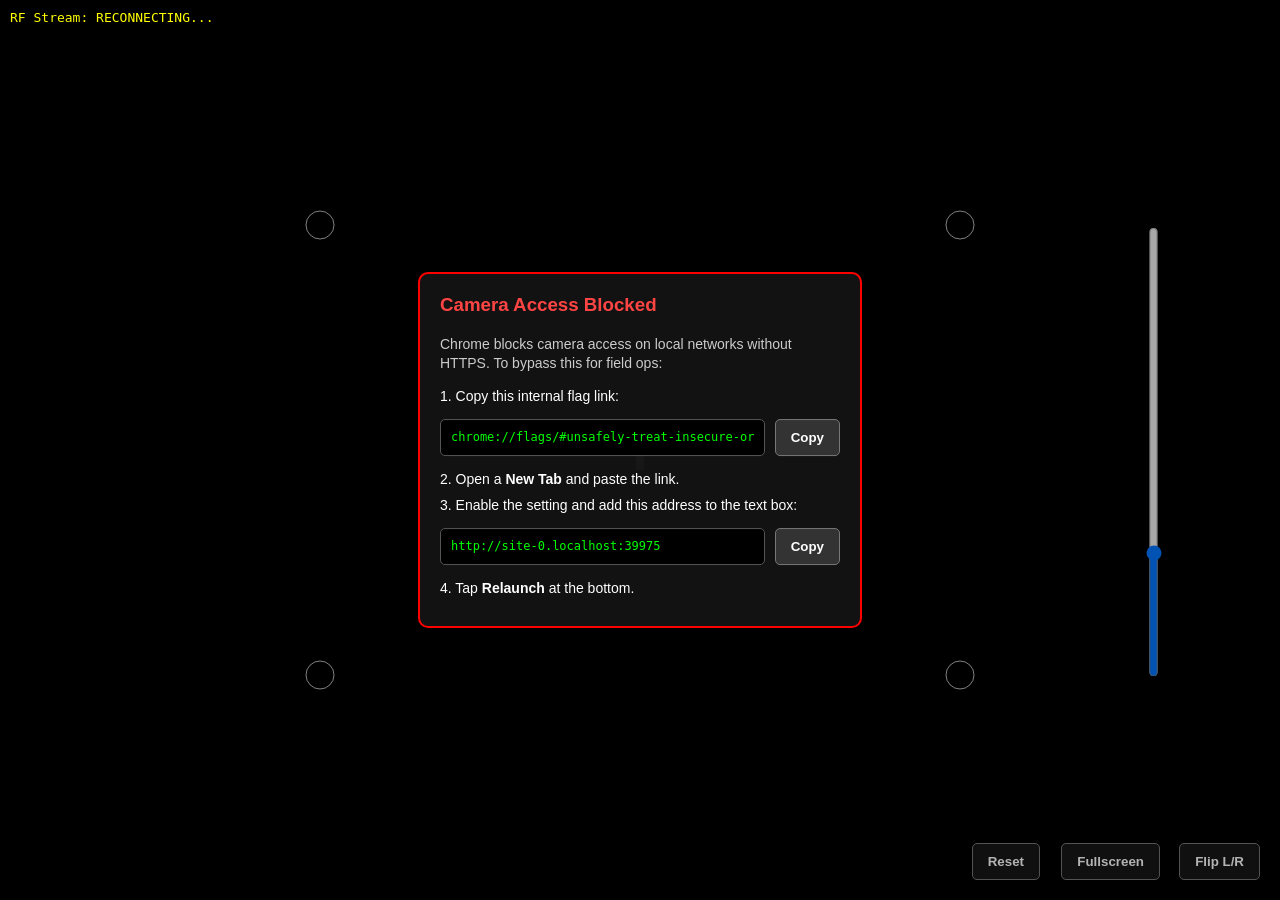
==== sources/demos/index.html @ ac1d63ef "debian: 1.0.3 changelog nginx serves / and KasmVNC at /VNC/; Applications panel starts exclusive app" ====
<!DOCTYPE html>
<html>
<head>
    <meta name="viewport" content="width=device-width, initial-scale=1.0, maximum-scale=1.0, user-scalable=no">
    <title>MoonRF AR Vision</title>

    <link rel="manifest" href="manifest.json">
    
    <meta name="mobile-web-app-capable" content="yes">
    <meta name="apple-mobile-web-app-capable" content="yes">
    <meta name="apple-mobile-web-app-status-bar-style" content="black-translucent">
    <meta name="theme-color" content="#000000">

    <style>
        body, html { margin: 0; padding: 0; background: #000; overflow: hidden; height: 100%; font-family: sans-serif; }
        #cam_feed { position: absolute; top: 0; left: 0; width: 100%; height: 100%; object-fit: cover; z-index: 1; }
        #rf_overlay { position: absolute; top: 0; left: 0; width: 100%; height: 100%; z-index: 2; pointer-events: none; opacity: 0.75; }
        #ui_overlay { position: absolute; top: 0; left: 0; width: 100%; height: 100%; z-index: 3; touch-action: none; }
        #status { position: absolute; top: 10px; left: 10px; color: #0f0; font-family: monospace; z-index: 4; text-shadow: 1px 1px 2px #000; pointer-events: none; }
        
        #intensity_slider { position: absolute; right: 20px; top: 50%; transform: translateY(-50%); height: 50%; z-index: 10; 
            -webkit-appearance: slider-vertical; writing-mode: bt-lr; opacity: 0.7; }
        #hw_gain_slider { position: absolute; right: 60px; top: 50%; transform: translateY(-50%); height: 50%; z-index: 10; 
            -webkit-appearance: slider-vertical; writing-mode: bt-lr; opacity: 0.7; }
        #mirror_btn, #fullscreen_btn, #reset_btn {
            position: absolute; bottom: 20px; z-index: 10;
            padding: 10px 15px; background: rgba(30, 30, 30, 0.8); color: white;
            border: 1px solid #777; border-radius: 5px; cursor: pointer; opacity: 0.7; font-weight: bold;
        }
        #mirror_btn { right: 20px; }
        #fullscreen_btn { right: 120px; }
        #reset_btn { right: 240px; }
        #mirror_btn:active, #fullscreen_btn:active, #reset_btn:active { background: rgba(70, 70, 70, 0.8); }
        
        /* Camera Error Modal Styles */
        #cam_error {
            display: none; position: absolute; top: 50%; left: 50%; transform: translate(-50%, -50%);
            background: rgba(20, 20, 20, 0.95); border: 2px solid #f00; border-radius: 10px;
            padding: 20px; width: 85%; max-width: 400px; z-index: 10; color: #fff; box-shadow: 0px 10px 30px rgba(0,0,0,0.8);
        }
        #cam_error h3 { margin-top: 0; color: #ff4444; }
        #cam_error p { font-size: 14px; line-height: 1.4; color: #ccc; }
        .copy-row { display: flex; gap: 10px; margin: 15px 0; }
        .copy-row input { flex-grow: 1; padding: 10px; background: #000; color: #0f0; border: 1px solid #555; border-radius: 5px; font-family: monospace; font-size: 12px; }
        .copy-row button { padding: 10px 15px; background: #333; color: #fff; border: 1px solid #777; border-radius: 5px; cursor: pointer; font-weight: bold; }
        .copy-row button:active { background: #555; }
        .instruction-step { margin-bottom: 10px; font-size: 14px; }
        .highlight { color: #fff; font-weight: bold; }
    </style>
</head>
<body>

<div id="status">Connecting...</div>
<video id="cam_feed" autoplay playsinline></video>
<canvas id="rf_overlay"></canvas>
<canvas id="ui_overlay"></canvas>

<input type="range" id="intensity_slider" min="0.0" max="1.0" step="0.01" value="0.5" style="display: none;">
<input type="range" id="hw_gain_slider" min="0" max="127" step="1" value="34">
<button id="reset_btn">Reset</button>
<button id="fullscreen_btn">Fullscreen</button>
<button id="mirror_btn">Flip L/R</button>

<div id="cam_error">
    <h3>Camera Access Blocked</h3>
    <p>Chrome blocks camera access on local networks without HTTPS. To bypass this for field ops:</p>
    
    <div class="instruction-step">1. Copy this internal flag link:</div>
    <div class="copy-row">
        <input type="text" id="flag_url" value="chrome://flags/#unsafely-treat-insecure-origin-as-secure" readonly>
        <button onclick="copyFlag()">Copy</button>
    </div>
    
    <div class="instruction-step">2. Open a <b>New Tab</b> and paste the link.</div>
    <div class="instruction-step">3. Enable the setting and add this address to the text box:</div>
    <div class="copy-row">
        <input type="text" id="flag_origin" readonly>
        <button onclick="copyOrigin()">Copy</button>
    </div>
    <div class="instruction-step">4. Tap <b>Relaunch</b> at the bottom.</div>
</div>

<script>
    const video = document.getElementById('cam_feed');
    const canvas = document.getElementById('rf_overlay');
    const uiCanvas = document.getElementById('ui_overlay');
    const statusDiv = document.getElementById('status');
    
    const ctx = canvas.getContext('2d', { alpha: true });
    const uiCtx = uiCanvas.getContext('2d', { alpha: true });

    const EXTRAPOLATION_SCALE = 4.0;
    const SETTINGS_KEY = 'quadrf_AR_settings';

    const DEFAULT_CORNERS = [
        { u: 0.25, v: 0.25 },
        { u: 0.75, v: 0.25 },
        { u: 0.75, v: 0.75 },
        { u: 0.25, v: 0.75 }
    ];
    let corners = DEFAULT_CORNERS.map(c => ({ u: c.u, v: c.v }));
    let flipLR = true;
    let hwGain = 34;
    let hadLocalSettings = false;
    let saveTimer = null;

    function settingsPayload() {
        return {
            flip: flipLR,
            gain: hwGain,
            corners: corners.map(c => ({ u: c.u, v: c.v }))
        };
    }

    function applySettings(s) {
        if (!s || typeof s !== 'object') return;
        if (typeof s.flip === 'boolean') flipLR = s.flip;
        if (typeof s.gain === 'number') hwGain = Math.max(0, Math.min(127, s.gain | 0));
        if (Array.isArray(s.corners) && s.corners.length === 4) {
            const next = s.corners.map(c => ({ u: +c.u, v: +c.v }));
            if (next.every(c => Number.isFinite(c.u) && Number.isFinite(c.v)))
                corners = next;
        }
        const hw = document.getElementById('hw_gain_slider');
        if (hw) hw.value = String(hwGain);
        drawUI();
    }

    function saveSettings(immediate) {
        const payload = settingsPayload();
        try {
            localStorage.setItem(SETTINGS_KEY, JSON.stringify(payload));
            hadLocalSettings = true;
        } catch (e) {}
        if (!(ws && ws.readyState === WebSocket.OPEN)) return;
        if (immediate) {
            if (saveTimer) { clearTimeout(saveTimer); saveTimer = null; }
            ws.send("settings:" + JSON.stringify(payload));
            return;
        }
        if (saveTimer) clearTimeout(saveTimer);
        saveTimer = setTimeout(() => {
            saveTimer = null;
            if (ws && ws.readyState === WebSocket.OPEN)
                ws.send("settings:" + JSON.stringify(payload));
        }, 100);
    }
    
    let draggedCorner = null;
    let isDraggingAll = false;
    let lastDragPos = null;

    let hideTimeout = null;
    let fadeReq = null;
    let controlAlpha = 1.0;
    let controlsArmed = true; // false while reveal gesture / arm grace is active
    let wasHiddenOnDown = false;
    let armTimer = null;
    const ARM_DELAY_MS = 280; // grace after reveal before controls accept input
    let ws = null;

    function loadSettings() {
        try {
            const raw = localStorage.getItem(SETTINGS_KEY);
            if (!raw) return;
            applySettings(JSON.parse(raw));
            hadLocalSettings = true;
        } catch (e) {}
    } 

    // --- Legacy Clipboard Helper ---
    function copyFlag() {
        let copyText = document.getElementById("flag_url");
        copyText.select();
        copyText.setSelectionRange(0, 99999); 
        document.execCommand("copy"); 
        alert("Copied! Paste this URL in a new Chrome tab.");
    }

    function copyOrigin() {
        let copyText = document.getElementById("flag_origin");
        copyText.select();
        copyText.setSelectionRange(0, 99999);
        document.execCommand("copy");
        alert("Copied! Paste this into the Chrome flag text box.");
    }

    document.getElementById("flag_origin").value = window.location.origin;

    function resize() {
        canvas.width = window.innerWidth;
        canvas.height = window.innerHeight;
        uiCanvas.width = window.innerWidth;
        uiCanvas.height = window.innerHeight;
        drawUI();
    }
    window.addEventListener('resize', resize);
    loadSettings();
    window.addEventListener('pagehide', () => saveSettings(true));
    document.addEventListener('visibilitychange', () => {
        if (document.visibilityState === 'hidden') saveSettings(true);
    });
    resize();

    // ---------------------------------------------------------
    // Auto-Hide Logic
    // ---------------------------------------------------------

    function animateFadeOut() {
        controlAlpha -= 0.05; 
        if (controlAlpha <= 0) {
            controlAlpha = 0;
        } else {
            fadeReq = requestAnimationFrame(animateFadeOut);
        }
        drawUI();
    }
    
    function resetHideTimer() {
        if (fadeReq) cancelAnimationFrame(fadeReq);
        controlAlpha = 1.0;
        drawUI();
        
        if (hideTimeout) clearTimeout(hideTimeout);
        
        hideTimeout = setTimeout(() => {
            if (!draggedCorner && !isDraggingAll) {
                fadeReq = requestAnimationFrame(animateFadeOut);
            } else {
                resetHideTimer();
            }
        }, 2000);
    }

    // ---------------------------------------------------------
    // Draggable UI & Single/Double Tap Detection
    // ---------------------------------------------------------

    let startPos = {x: 0, y: 0};
    let isPointerDown = false;
    let isDrag = false;
    let clickTimer = null;
    let lastTapTime = 0;
    let isTouchDevice = false;

    function getPointerPos(e) {
        if (!e) return {x: 0, y: 0};
        if (e.touches && e.touches.length > 0) return { x: e.touches[0].clientX, y: e.touches[0].clientY };
        if (e.changedTouches && e.changedTouches.length > 0) return { x: e.changedTouches[0].clientX, y: e.changedTouches[0].clientY };
        return { x: e.clientX, y: e.clientY };
    }

    function disarmControls() {
        controlsArmed = false;
        if (armTimer) { clearTimeout(armTimer); armTimer = null; }
        drawUI();
    }

    function scheduleArmControls() {
        if (armTimer) clearTimeout(armTimer);
        armTimer = setTimeout(() => {
            armTimer = null;
            controlsArmed = true;
            drawUI();
        }, ARM_DELAY_MS);
        drawUI();
    }

    function onDown(e) {
        if (e.type && e.type.startsWith('touch')) isTouchDevice = true;
        if (e.type && e.type.startsWith('mouse') && isTouchDevice) return;

        // Reveal tap, or tap during arm grace: show UI only
        wasHiddenOnDown = (controlAlpha === 0);
        if (wasHiddenOnDown || !controlsArmed) {
            if (wasHiddenOnDown) disarmControls();
            resetHideTimer();
            startPos = getPointerPos(e);
            isPointerDown = true;
            isDrag = false;
            draggedCorner = null;
            isDraggingAll = false;
            return;
        }

        resetHideTimer();
        let pos = getPointerPos(e);        startPos = pos;
        isPointerDown = true;
        isDrag = false;
        
        let minDist = 60; 
        draggedCorner = null;
        isDraggingAll = false;
        
        for (let i = 0; i < corners.length; i++) {
            let cx = corners[i].u * uiCanvas.width;
            let cy = corners[i].v * uiCanvas.height;
            let dist = Math.hypot(pos.x - cx, pos.y - cy);
            if (dist < minDist) {
                minDist = dist;
                draggedCorner = corners[i];
            }
        }

        if (!draggedCorner && isPointInQuad(pos.x, pos.y)) {
            isDraggingAll = true;
            lastDragPos = pos;
        }
    }

    function onMove(e) {
        if (e.type && e.type.startsWith('mouse') && isTouchDevice) return;
        if (wasHiddenOnDown || !controlsArmed) return;

        let pos = getPointerPos(e);        
        // Detect if the user moved enough to count as a drag rather than a tap
        if (Math.hypot(pos.x - startPos.x, pos.y - startPos.y) > 10) {
            isDrag = true;
        }
        
        if (draggedCorner) {
            e.preventDefault(); 
            resetHideTimer();
            draggedCorner.u = pos.x / uiCanvas.width;
            draggedCorner.v = pos.y / uiCanvas.height;
            drawUI();
            saveSettings();
        } else if (isDraggingAll) {
            e.preventDefault();
            resetHideTimer();
            
            let du = (pos.x - lastDragPos.x) / uiCanvas.width;
            let dv = (pos.y - lastDragPos.y) / uiCanvas.height;
            
            for (let c of corners) {
                c.u += du;
                c.v += dv;
            }
            
            lastDragPos = pos;
            drawUI();
            saveSettings();
        }
    }

    function onUp(e) {
        if (e.type && e.type.startsWith('mouse') && isTouchDevice) return;

        if (!isPointerDown) return; // Prevent triggering from slider releases
        isPointerDown = false;

        // Reveal / grace: no corners/buttons/lock; arm after short delay
        if (wasHiddenOnDown || !controlsArmed) {
            wasHiddenOnDown = false;
            draggedCorner = null;
            isDraggingAll = false;
            scheduleArmControls();
            resetHideTimer();
            return;
        }

        if (draggedCorner || isDraggingAll) saveSettings(true);
        
        // As long as the pointer didn't move >10px (isDrag), treat it as a tap/click
        // even if it landed inside the dragging quad.
        if (!isDrag) {
            let now = Date.now();
            // 350ms window for double tap detection
            if (now - lastTapTime < 350) {
                clearTimeout(clickTimer);
                lastTapTime = 0;
                handleDoubleClick(startPos.x, startPos.y);
            } else {
                lastTapTime = now;
                clickTimer = setTimeout(() => {
                    handleSingleClick();
                }, 350);
            }
        }
        
        draggedCorner = null; 
        isDraggingAll = false;
        resetHideTimer(); 
    }

    uiCanvas.addEventListener('mousedown', onDown);
    uiCanvas.addEventListener('mousemove', onMove);
    window.addEventListener('mouseup', onUp);
    uiCanvas.addEventListener('touchstart', onDown, {passive: false});
    uiCanvas.addEventListener('touchmove', onMove, {passive: false});
    window.addEventListener('touchend', onUp);

    // --- Interaction Handlers ---
    
    function handleDoubleClick(px, py) {
        let r = 5; // 11x11 pixel sample area
        let imgData;
        try {
            imgData = ctx.getImageData(px - r, py - r, r*2 + 1, r*2 + 1).data;
        } catch(e) {
            console.error("Canvas read failed", e);
            return;
        }

        let sum_r = 0, sum_g = 0, sum_b = 0, count = 0;
        for (let i = 0; i < imgData.length; i += 4) {
            if (imgData[i+3] > 0) { // Only count drawn pixels (alpha > 0)
                sum_r += imgData[i];
                sum_g += imgData[i+1];
                sum_b += imgData[i+2];
                count++;
            }
        }

        if (count > 0) {
            let avg_r = (sum_r / count) / 255.0;
            let avg_g = (sum_g / count) / 255.0;
            let avg_b = (sum_b / count) / 255.0;

            // Convert RGB to Hue
            let max = Math.max(avg_r, avg_g, avg_b), min = Math.min(avg_r, avg_g, avg_b);
            let h = 0, d = max - min;
            if (d > 0.001) {
                if (max === avg_r) h = (avg_g - avg_b) / d + (avg_g < avg_b ? 6 : 0);
                else if (max === avg_g) h = (avg_b - avg_r) / d + 2;
                else if (max === avg_b) h = (avg_r - avg_g) / d + 4;
                h /= 6;
            }

            // Reverse the color mapping to find visual frequency
            let FREQ_MIN_MHZ = 4900.0;
            let FREQ_MAX_MHZ = 6000.0;
            let LO_STEP_MHZ = 18.0;

            let visual_freq = FREQ_MIN_MHZ + h * (FREQ_MAX_MHZ - FREQ_MIN_MHZ);
            
            // Apply the same 3-block pipeline latency compensation as the SDL interface
            let target_freq = visual_freq - (3.0 * LO_STEP_MHZ);

            if (ws && ws.readyState === WebSocket.OPEN) {
                ws.send("lock:" + target_freq.toFixed(2));
                console.log("Sent target lock freq:", target_freq.toFixed(2));
            }
        }
    }

    function handleSingleClick() {
        if (ws && ws.readyState === WebSocket.OPEN) {
            ws.send("unlock");
            console.log("Sent unlock request");
        }
    }

    function isPointInQuad(px, py) {
        let inside = false;
        let poly = corners.map(c => ({x: c.u * uiCanvas.width, y: c.v * uiCanvas.height}));
        for (let i = 0, j = poly.length - 1; i < poly.length; j = i++) {
            let xi = poly[i].x, yi = poly[i].y;
            let xj = poly[j].x, yj = poly[j].y;
            let intersect = ((yi > py) != (yj > py)) && (px < (xj - xi) * (py - yi) / (yj - yi) + xi);
            if (intersect) inside = !inside;
        }
        return inside;
    }

    function mapPoint(u, v) {
        let u_mapped = (u - 0.5) * EXTRAPOLATION_SCALE + 0.5;
        let v_mapped = (v - 0.5) * EXTRAPOLATION_SCALE + 0.5;

        let topX = corners[0].u + u_mapped * (corners[1].u - corners[0].u);
        let topY = corners[0].v + u_mapped * (corners[1].v - corners[0].v);
        
        let botX = corners[3].u + u_mapped * (corners[2].u - corners[3].u);
        let botY = corners[3].v + u_mapped * (corners[2].v - corners[3].v);

        let x = (topX + v_mapped * (botX - topX)) * uiCanvas.width;
        let y = (topY + v_mapped * (botY - topY)) * uiCanvas.height;
        
        return {x, y};
    }

    function drawUI() {
        uiCtx.clearRect(0, 0, uiCanvas.width, uiCanvas.height);

        const slider = document.getElementById('intensity_slider');
        const hwSlider = document.getElementById('hw_gain_slider');
        const mirrorBtn = document.getElementById('mirror_btn');
        const fsBtn = document.getElementById('fullscreen_btn');
        const resetBtn = document.getElementById('reset_btn');
        const pe = (controlAlpha === 0 || !controlsArmed) ? 'none' : 'auto';

        if (slider) {
            slider.style.opacity = controlAlpha * 0.7; 
            slider.style.pointerEvents = pe;
        }
        if (hwSlider) {
            hwSlider.style.opacity = controlAlpha * 0.7; 
            hwSlider.style.pointerEvents = pe;
        }
        if (mirrorBtn) {
            mirrorBtn.style.opacity = controlAlpha * 0.7; 
            mirrorBtn.style.pointerEvents = pe;
        }
        if (fsBtn) {
            fsBtn.style.opacity = controlAlpha * 0.7; 
            fsBtn.style.pointerEvents = pe;
        }
        if (resetBtn) {
            resetBtn.style.opacity = controlAlpha * 0.7;
            resetBtn.style.pointerEvents = pe;
        }

        if (controlAlpha > 0) {
            // Editable quad only (outer FOV extrapolation is still used for RF mapping)
            uiCtx.beginPath();
            uiCtx.moveTo(corners[0].u * uiCanvas.width, corners[0].v * uiCanvas.height);
            uiCtx.lineTo(corners[1].u * uiCanvas.width, corners[1].v * uiCanvas.height);
            uiCtx.lineTo(corners[2].u * uiCanvas.width, corners[2].v * uiCanvas.height);
            uiCtx.lineTo(corners[3].u * uiCanvas.width, corners[3].v * uiCanvas.height);
            uiCtx.closePath();
            uiCtx.strokeStyle = `rgba(0, 0, 0, ${0.8 * controlAlpha})`;
            uiCtx.setLineDash([5, 5]);
            uiCtx.lineWidth = 2;
            uiCtx.stroke();
            uiCtx.setLineDash([]);

            uiCtx.fillStyle = `rgba(0, 0, 0, ${0.85 * controlAlpha})`;
            uiCtx.strokeStyle = `rgba(255, 255, 255, ${0.5 * controlAlpha})`;
            for (let i = 0; i < corners.length; i++) {
                uiCtx.beginPath();
                uiCtx.arc(corners[i].u * uiCanvas.width, corners[i].v * uiCanvas.height, 14, 0, Math.PI * 2);
                uiCtx.fill();
                uiCtx.lineWidth = 1;
                uiCtx.stroke();
            }

            let center = mapPoint(0.5, 0.5);
            const crossSize = 20;
            uiCtx.beginPath();
            uiCtx.moveTo(center.x - crossSize, center.y);
            uiCtx.lineTo(center.x + crossSize, center.y);
            uiCtx.moveTo(center.x, center.y - crossSize);
            uiCtx.lineTo(center.x, center.y + crossSize);
            uiCtx.lineWidth = 8;
            uiCtx.strokeStyle = `rgba(100, 100, 100, ${0.9 * controlAlpha})`;
            uiCtx.stroke();
        }
    }

    // ---------------------------------------------------------
    // Camera & WebSocket Setup (With Auto-Reconnect)
    // ---------------------------------------------------------
    
    function showCameraError(msg) {
        statusDiv.innerText = msg;
        statusDiv.style.color = "red";
        document.getElementById('flag_origin').value = window.location.origin;
        document.getElementById('cam_error').style.display = 'block';
    }

    const intensitySlider = document.getElementById('intensity_slider');
    let currentCurve = 1.0; 
    
    intensitySlider.oninput = (e) => {
        currentCurve = parseFloat(e.target.value);
        resetHideTimer(); 
    };

    if (navigator.mediaDevices && navigator.mediaDevices.getUserMedia) {
        navigator.mediaDevices.getUserMedia({
            video: { 
                facingMode: "environment",
                width: { ideal: 1920 },
                height: { ideal: 1080 }
            }
        }).then(stream => {
            video.srcObject = stream;
            
            video.onloadedmetadata = () => {
                const [track] = stream.getVideoTracks();
                const capabilities = track.getCapabilities();

                if ('zoom' in capabilities) {
                    track.applyConstraints({
                        advanced: [{ zoom: capabilities.zoom.min }]
                    }).catch(err => console.error("Min zoom lock failed:", err));
                }
            };
        }).catch(err => {
            showCameraError("Camera Error: " + err.message);
        });
    } else {
        showCameraError("Camera Blocked (Insecure Origin)");
    }

    const wsProtocol = window.location.protocol === 'https:' ? 'wss:' : 'ws:';
    const wsUrl = `${wsProtocol}//${window.location.host}/ws`;

    // Initialize global WebSocket variable
    let reconnectTimeout = null;
    let attachTimer = null;
    const arClient = (window.crypto && crypto.randomUUID)
        ? crypto.randomUUID()
        : String(Date.now()) + '-' + Math.random().toString(16).slice(2);
    let arLeaving = false;

    function arAttach() {
        if (arLeaving) return;
        fetch('/api/apps/attach?app=ar&client=' + encodeURIComponent(arClient), {
            method: 'POST',
            keepalive: true
        }).catch(() => {});
    }

    function arDetach() {
        if (arLeaving) return;
        arLeaving = true;
        if (attachTimer) {
            clearInterval(attachTimer);
            attachTimer = null;
        }
        if (reconnectTimeout) {
            clearTimeout(reconnectTimeout);
            reconnectTimeout = null;
        }
        if (ws) {
            try { ws.close(); } catch (e) {}
            ws = null;
        }
        const url = '/api/apps/detach?app=ar&client=' + encodeURIComponent(arClient);
        try {
            if (navigator.sendBeacon) navigator.sendBeacon(url);
        } catch (e) {}
        fetch(url, { method: 'POST', keepalive: true }).catch(() => {});
    }

    arAttach();
    attachTimer = setInterval(arAttach, 1000);
    window.addEventListener('pagehide', arDetach);
    window.addEventListener('beforeunload', arDetach);
    window.addEventListener('freeze', arDetach);

    function connectStream() {
        ws = new WebSocket(wsUrl);
        ws.binaryType = "arraybuffer";

        ws.onopen = () => {
            statusDiv.innerText = "RF Stream: LIVE";
            statusDiv.style.color = "#0f0";
            console.log("WebSocket connected.");
            if (reconnectTimeout) clearTimeout(reconnectTimeout);
            ws.send("gain:" + hwGain);
            ws.send("mirror:" + (flipLR ? "1" : "0"));
            // Push local settings so the Pi has a backup; server also sends on connect
            if (hadLocalSettings) saveSettings(true);
            else ws.send("settings:get");
        };

        ws.onclose = () => {
            statusDiv.innerText = "RF Stream: RECONNECTING...";
            statusDiv.style.color = "#ff0";
            
            ws = null;

            if (arLeaving) return;
            if (reconnectTimeout) clearTimeout(reconnectTimeout);
            reconnectTimeout = setTimeout(connectStream, 1000);
        };

        ws.onerror = (err) => {
            console.error("WebSocket error. Closing socket to force reconnect.");
            if (ws) ws.close();
        };

        ws.onmessage = (event) => {
            if (typeof event.data === 'string') {
                if (event.data.startsWith('settings:')) {
                    // Prefer already-loaded local settings; only apply server when we had none
                    if (!hadLocalSettings) {
                        try {
                            applySettings(JSON.parse(event.data.slice(9)));
                            try {
                                localStorage.setItem(SETTINGS_KEY, JSON.stringify(settingsPayload()));
                                hadLocalSettings = true;
                            } catch (e) {}
                            if (ws && ws.readyState === WebSocket.OPEN) {
                                ws.send("gain:" + hwGain);
                                ws.send("mirror:" + (flipLR ? "1" : "0"));
                            }
                        } catch (e) {}
                    }
                }
                return;
            }

            ctx.globalCompositeOperation = 'destination-out';
            ctx.fillStyle = 'rgba(0, 0, 0, 0.3)'; 
            ctx.fillRect(0, 0, canvas.width, canvas.height);
            
            ctx.globalCompositeOperation = 'lighter';

            const view = new Float32Array(event.data);
            const pointGain = 0.20; 
            const blurRadius = Math.max(15, canvas.width * 0.015);
            
            const exponent = Math.pow(10, 1.0 - currentCurve);

            for (let i = 0; i < view.length; i += 4) {
                let tx = view[i];
                let ty = view[i+1];
                let hue = view[i+2];
                let strength = view[i+3];

                let u = tx;
                let v = 1.0 - ty; 

                let pt = mapPoint(u, v);
                let h = hue * 360;
                
                let curved_strength = Math.pow(strength, exponent);
                let a = Math.min(1.0, curved_strength * pointGain);

                if (a > 0.04 && pt.x > -blurRadius && pt.x < canvas.width + blurRadius && pt.y > -blurRadius && pt.y < canvas.height + blurRadius) {
                    
                    let grad = ctx.createRadialGradient(pt.x, pt.y, 0, pt.x, pt.y, blurRadius);
                    grad.addColorStop(0, `hsla(${h}, 100%, 50%, ${a})`);
                    grad.addColorStop(0.3, `hsla(${h}, 100%, 50%, ${a * 0.6})`);
                    grad.addColorStop(1, `hsla(${h}, 100%, 50%, 0)`);
                    
                    ctx.fillStyle = grad;
                    ctx.fillRect(pt.x - blurRadius, pt.y - blurRadius, blurRadius * 2, blurRadius * 2);
                }
            }
        };
    }

    // Fire the initial connection
    connectStream();

   
    // --- Hardware Controls ---
    const hwGainSlider = document.getElementById('hw_gain_slider');
    if (hwGainSlider) {
        hwGainSlider.value = String(hwGain);
        hwGainSlider.oninput = (e) => {
            hwGain = parseInt(e.target.value, 10);
            if (ws && ws.readyState === WebSocket.OPEN) {
                ws.send("gain:" + hwGain);
            }
            saveSettings();
            resetHideTimer(); 
        };
    }

    const mBtn = document.getElementById('mirror_btn');
    if (mBtn) {
        mBtn.onclick = () => {
            flipLR = !flipLR;
            if (ws && ws.readyState === WebSocket.OPEN) {
                ws.send("mirror:" + (flipLR ? "1" : "0"));
            }
            saveSettings();
            resetHideTimer();
        };
    }

    const resetBtn = document.getElementById('reset_btn');
    if (resetBtn) {
        resetBtn.onclick = () => {
            corners = DEFAULT_CORNERS.map(c => ({ u: c.u, v: c.v }));
            drawUI();
            saveSettings(true);
            resetHideTimer();
        };
    }

    // --- Fullscreen (manual only) ---
    const fullscreenBtn = document.getElementById('fullscreen_btn');

    if (fullscreenBtn) {
        fullscreenBtn.onclick = () => {
            if (!document.fullscreenElement && !document.webkitFullscreenElement) {
                const el = document.documentElement;
                const req = el.requestFullscreen || el.webkitRequestFullscreen || el.msRequestFullscreen;
                if (req) {
                    try {
                        const p = req.call(el);
                        if (p && p.catch) p.catch(() => {});
                    } catch (e) {}
                }
            } else {
                const exit = document.exitFullscreen || document.webkitExitFullscreen;
                if (exit) {
                    try { exit.call(document); } catch (e) {}
                }
            }
            resetHideTimer();
        };
    }

    document.addEventListener('fullscreenchange', () => {
        if (!fullscreenBtn) return;
        fullscreenBtn.innerText = document.fullscreenElement ? "Exit Fullscreen" : "Fullscreen";
    });

    resetHideTimer();
</script>
</body>
</html>
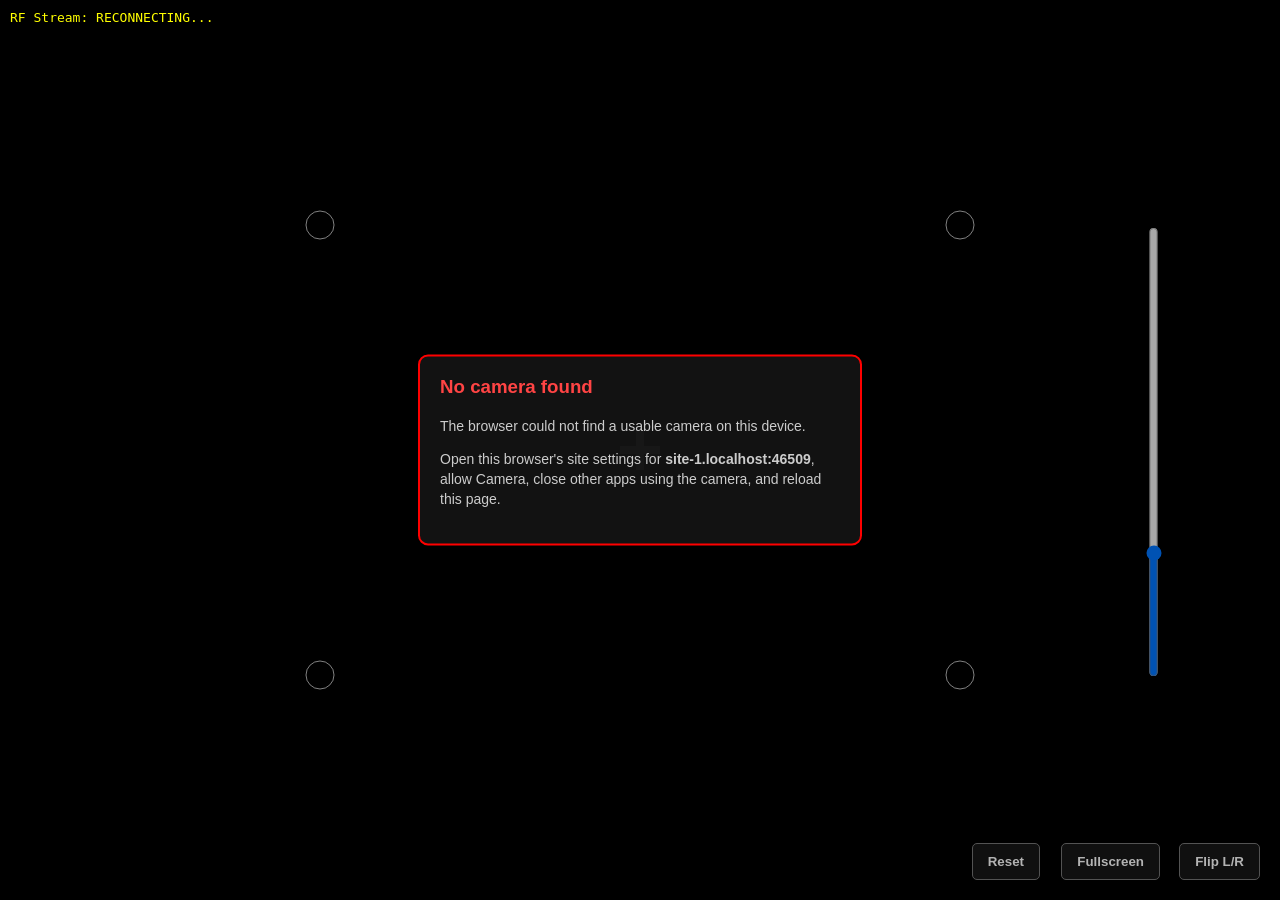
==== commit 275a723d: "feat(network): add per-install local HTTPS setup Generate a constrained local CA and server certific" ====
--- a/sources/demos/index.html
+++ b/sources/demos/index.html
@@ -46,6 +46,9 @@
         .copy-row button:active { background: #555; }
         .instruction-step { margin-bottom: 10px; font-size: 14px; }
         .highlight { color: #fff; font-weight: bold; }
+        .setup-button { display: block; margin: 16px 0; padding: 12px 16px; border-radius: 6px; background: #0284c7; border: 1px solid #38bdf8; color: white; text-align: center; text-decoration: none; font-weight: bold; }
+        #chrome_flag_help { display: none; border-top: 1px solid #555; margin-top: 14px; padding-top: 12px; }
+        #chrome_flag_help summary { cursor: pointer; color: #fbbf24; font-weight: bold; }
     </style>
 </head>
 <body>
@@ -62,22 +65,34 @@
 <button id="mirror_btn">Flip L/R</button>
 
 <div id="cam_error">
-    <h3>Camera Access Blocked</h3>
-    <p>Chrome blocks camera access on local networks without HTTPS. To bypass this for field ops:</p>
-    
-    <div class="instruction-step">1. Copy this internal flag link:</div>
-    <div class="copy-row">
-        <input type="text" id="flag_url" value="chrome://flags/#unsafely-treat-insecure-origin-as-secure" readonly>
-        <button onclick="copyFlag()">Copy</button>
+    <h3 id="cam_error_title">Camera Access Blocked</h3>
+    <p id="cam_error_message"></p>
+
+    <div id="secure_setup_help" style="display:none;">
+        <a class="setup-button" href="/setup/security/" target="_blank" rel="noopener">Set up HTTPS</a>
+        <p>After installing the QuadRF certificate, use the setup page's <b>Open QuadRF over HTTPS</b> button and launch AR again.</p>
     </div>
-    
-    <div class="instruction-step">2. Open a <b>New Tab</b> and paste the link.</div>
-    <div class="instruction-step">3. Enable the setting and add this address to the text box:</div>
-    <div class="copy-row">
-        <input type="text" id="flag_origin" readonly>
-        <button onclick="copyOrigin()">Copy</button>
+
+    <div id="permission_help" style="display:none;">
+        <p>Open this browser's site settings for <b id="permission_origin"></b>, allow Camera, close other apps using the camera, and reload this page.</p>
     </div>
-    <div class="instruction-step">4. Tap <b>Relaunch</b> at the bottom.</div>
+
+    <details id="chrome_flag_help">
+        <summary>Temporary Chrome HTTP workaround</summary>
+        <p>This experimental option does not encrypt or authenticate the connection. Prefer the HTTPS setup above.</p>
+        <div class="instruction-step">1. Copy this internal flag link:</div>
+        <div class="copy-row">
+            <input type="text" id="flag_url" value="chrome://flags/#unsafely-treat-insecure-origin-as-secure" readonly>
+            <button onclick="copyFlag()">Copy</button>
+        </div>
+        <div class="instruction-step">2. Open a <b>New Tab</b> and paste the link.</div>
+        <div class="instruction-step">3. Enable the setting and add this exact origin:</div>
+        <div class="copy-row">
+            <input type="text" id="flag_origin" readonly>
+            <button onclick="copyOrigin()">Copy</button>
+        </div>
+        <div class="instruction-step">4. Tap <b>Relaunch</b>.</div>
+    </details>
 </div>
 
 <script>
@@ -551,9 +566,44 @@
     // Camera & WebSocket Setup (With Auto-Reconnect)
     // ---------------------------------------------------------
     
-    function showCameraError(msg) {
-        statusDiv.innerText = msg;
+    function showCameraError(error) {
+        const insecure = !window.isSecureContext;
+        const title = document.getElementById('cam_error_title');
+        const message = document.getElementById('cam_error_message');
+        const setupHelp = document.getElementById('secure_setup_help');
+        const permissionHelp = document.getElementById('permission_help');
+        const chromeHelp = document.getElementById('chrome_flag_help');
+        const errorName = error && error.name ? error.name : 'NotSupportedError';
+
+        setupHelp.style.display = insecure ? 'block' : 'none';
+        permissionHelp.style.display = insecure ? 'none' : 'block';
+        const chromeCanUseFlag = /(Chrome|Chromium)/.test(navigator.userAgent) &&
+            !/iPhone|iPad|iPod|CriOS/.test(navigator.userAgent);
+        chromeHelp.style.display = insecure && chromeCanUseFlag ? 'block' : 'none';
+
+        if (insecure) {
+            title.innerText = 'HTTPS required';
+            message.innerText = 'This page is using HTTP. iOS and Android browsers require HTTPS before they expose the camera.';
+            statusDiv.innerText = 'Camera blocked: HTTPS setup required';
+        } else if (errorName === 'NotAllowedError' || errorName === 'SecurityError') {
+            title.innerText = 'Camera permission denied';
+            message.innerText = 'HTTPS is working, but the browser or operating system denied camera permission.';
+            statusDiv.innerText = 'Camera permission denied';
+        } else if (errorName === 'NotFoundError') {
+            title.innerText = 'No camera found';
+            message.innerText = 'The browser could not find a usable camera on this device.';
+            statusDiv.innerText = 'No camera found';
+        } else if (errorName === 'NotReadableError') {
+            title.innerText = 'Camera unavailable';
+            message.innerText = 'Another app may be using the camera, or the operating system blocked access.';
+            statusDiv.innerText = 'Camera unavailable';
+        } else {
+            title.innerText = 'Camera error';
+            message.innerText = error && error.message ? error.message : 'This browser does not provide camera access.';
+            statusDiv.innerText = 'Camera error';
+        }
         statusDiv.style.color = "red";
+        document.getElementById('permission_origin').textContent = window.location.host;
         document.getElementById('flag_origin').value = window.location.origin;
         document.getElementById('cam_error').style.display = 'block';
     }
@@ -587,10 +637,10 @@
                 }
             };
         }).catch(err => {
-            showCameraError("Camera Error: " + err.message);
+            showCameraError(err);
         });
     } else {
-        showCameraError("Camera Blocked (Insecure Origin)");
+        showCameraError({ name: 'NotSupportedError', message: 'Camera APIs are unavailable.' });
     }
 
     const wsProtocol = window.location.protocol === 'https:' ? 'wss:' : 'ws:';
@@ -806,4 +856,4 @@
     resetHideTimer();
 </script>
 </body>
-</html>+</html>
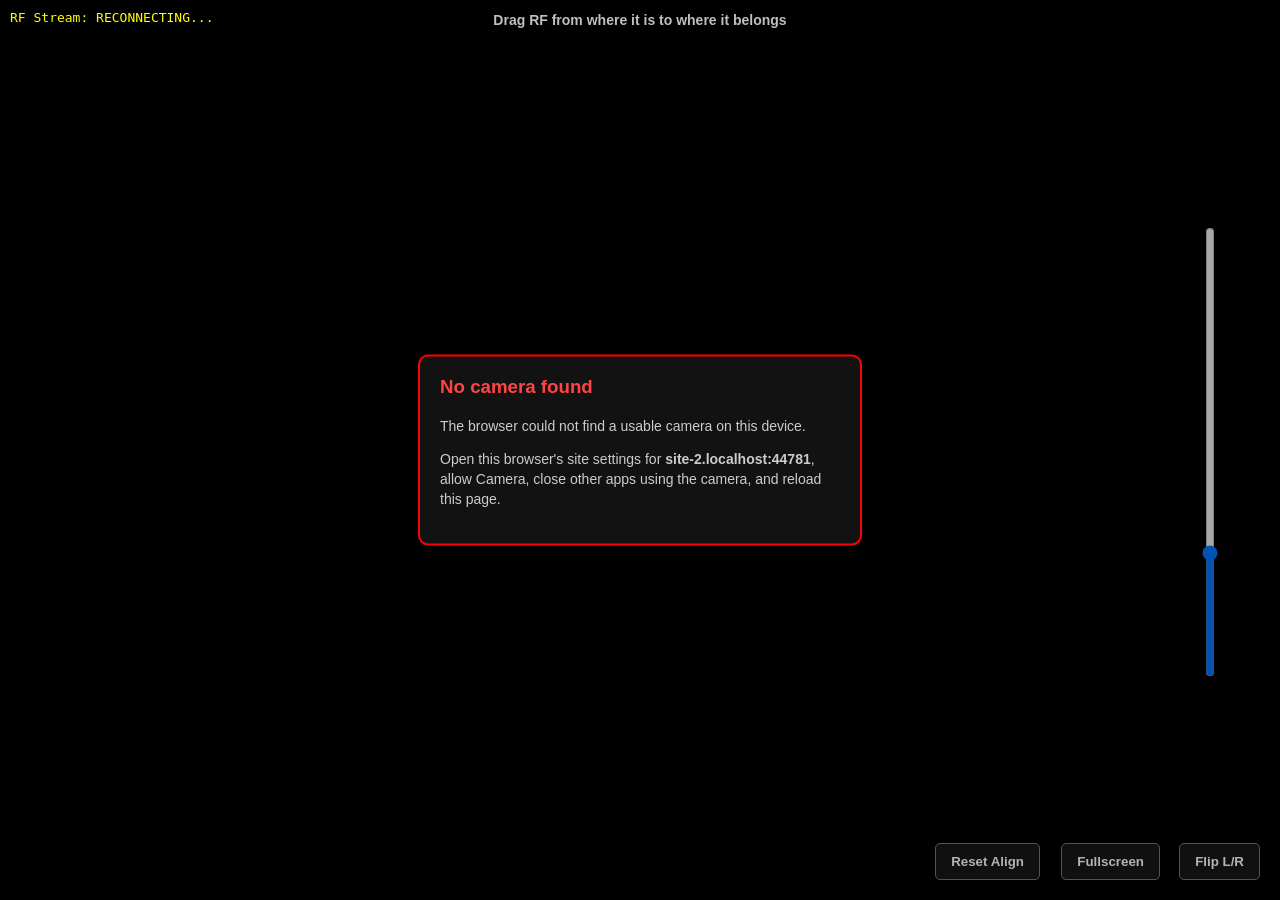
==== commit 59babc69: "New RF Vision calibration in index.html" ====
--- a/sources/demos/index.html
+++ b/sources/demos/index.html
@@ -2,7 +2,7 @@
 <html>
 <head>
     <meta name="viewport" content="width=device-width, initial-scale=1.0, maximum-scale=1.0, user-scalable=no">
-    <title>MoonRF AR Vision</title>
+    <title>QuadRF AR Vision</title>
 
     <link rel="manifest" href="manifest.json">
     
@@ -19,9 +19,9 @@
         #status { position: absolute; top: 10px; left: 10px; color: #0f0; font-family: monospace; z-index: 4; text-shadow: 1px 1px 2px #000; pointer-events: none; }
         
         #intensity_slider { position: absolute; right: 20px; top: 50%; transform: translateY(-50%); height: 50%; z-index: 10; 
-            -webkit-appearance: slider-vertical; writing-mode: bt-lr; opacity: 0.7; }
+            writing-mode: vertical-lr; direction: rtl; opacity: 0.7; }
         #hw_gain_slider { position: absolute; right: 60px; top: 50%; transform: translateY(-50%); height: 50%; z-index: 10; 
-            -webkit-appearance: slider-vertical; writing-mode: bt-lr; opacity: 0.7; }
+            writing-mode: vertical-lr; direction: rtl; opacity: 0.7; }
         #mirror_btn, #fullscreen_btn, #reset_btn {
             position: absolute; bottom: 20px; z-index: 10;
             padding: 10px 15px; background: rgba(30, 30, 30, 0.8); color: white;
@@ -60,7 +60,7 @@
 
 <input type="range" id="intensity_slider" min="0.0" max="1.0" step="0.01" value="0.5" style="display: none;">
 <input type="range" id="hw_gain_slider" min="0" max="127" step="1" value="34">
-<button id="reset_btn">Reset</button>
+<button id="reset_btn">Reset Align</button>
 <button id="fullscreen_btn">Fullscreen</button>
 <button id="mirror_btn">Flip L/R</button>
 
@@ -161,9 +161,14 @@
         }, 100);
     }
     
-    let draggedCorner = null;
-    let isDraggingAll = false;
-    let lastDragPos = null;
+    // Calibration stays represented by the same four hidden bilinear control
+    // points, but users never manipulate those points directly. A drag is only
+    // a screen-space correction vector at the drag-start location. Every drag
+    // uses the same damped bilinear-gradient update; there is no special first
+    // drag or translation-only calibration phase.
+    const CALIBRATION_STEP = 0.45;
+    let calibrationDrag = null;
+    let latestRFView = null;
 
     let hideTimeout = null;
     let fadeReq = null;
@@ -239,7 +244,7 @@
         if (hideTimeout) clearTimeout(hideTimeout);
         
         hideTimeout = setTimeout(() => {
-            if (!draggedCorner && !isDraggingAll) {
+            if (!(calibrationDrag && calibrationDrag.started)) {
                 fadeReq = requestAnimationFrame(animateFadeOut);
             } else {
                 resetHideTimer();
@@ -285,7 +290,7 @@
         if (e.type && e.type.startsWith('touch')) isTouchDevice = true;
         if (e.type && e.type.startsWith('mouse') && isTouchDevice) return;
 
-        // Reveal tap, or tap during arm grace: show UI only
+        // Reveal tap, or tap during arm grace: show UI only.
         wasHiddenOnDown = (controlAlpha === 0);
         if (wasHiddenOnDown || !controlsArmed) {
             if (wasHiddenOnDown) disarmControls();
@@ -293,68 +298,66 @@
             startPos = getPointerPos(e);
             isPointerDown = true;
             isDrag = false;
-            draggedCorner = null;
-            isDraggingAll = false;
+            calibrationDrag = null;
             return;
         }
 
         resetHideTimer();
-        let pos = getPointerPos(e);        startPos = pos;
+        const pos = getPointerPos(e);
+        startPos = pos;
         isPointerDown = true;
         isDrag = false;
-        
-        let minDist = 60; 
-        draggedCorner = null;
-        isDraggingAll = false;
-        
-        for (let i = 0; i < corners.length; i++) {
-            let cx = corners[i].u * uiCanvas.width;
-            let cy = corners[i].v * uiCanvas.height;
-            let dist = Math.hypot(pos.x - cx, pos.y - cy);
-            if (dist < minDist) {
-                minDist = dist;
-                draggedCorner = corners[i];
-            }
-        }
-
-        if (!draggedCorner && isPointInQuad(pos.x, pos.y)) {
-            isDraggingAll = true;
-            lastDragPos = pos;
-        }
+
+        // The drag start itself is the calibration observation. Invert the
+        // current warp so we know which RF coordinate currently appears here.
+        // No RF-point/blob detection is required.
+        const source = unmapPoint(pos.x, pos.y);
+        calibrationDrag = source ? {
+            u: source.u,
+            v: source.v,
+            startX: pos.x,
+            startY: pos.y,
+            pointerX: pos.x,
+            pointerY: pos.y,
+            baseCorners: corners.map(c => ({ u: c.u, v: c.v })),
+            started: false
+        } : null;
     }
 
     function onMove(e) {
         if (e.type && e.type.startsWith('mouse') && isTouchDevice) return;
         if (wasHiddenOnDown || !controlsArmed) return;
 
-        let pos = getPointerPos(e);        
-        // Detect if the user moved enough to count as a drag rather than a tap
+        const pos = getPointerPos(e);
+
+        if (!isPointerDown) {
+            // Any point on the RF overlay can define a correction vector.
+            uiCanvas.style.cursor = 'grab';
+            return;
+        }
+
         if (Math.hypot(pos.x - startPos.x, pos.y - startPos.y) > 10) {
             isDrag = true;
         }
-        
-        if (draggedCorner) {
-            e.preventDefault(); 
+
+        if (calibrationDrag && isDrag) {
+            e.preventDefault();
             resetHideTimer();
-            draggedCorner.u = pos.x / uiCanvas.width;
-            draggedCorner.v = pos.y / uiCanvas.height;
+            calibrationDrag.started = true;
+            calibrationDrag.pointerX = pos.x;
+            calibrationDrag.pointerY = pos.y;
+            uiCanvas.style.cursor = 'grabbing';
+
+            // Recompute from the drag-start calibration each time so the result
+            // depends only on the start-to-current vector, not pointer event rate
+            // or the path taken while dragging.
+            applyCalibrationDrag(calibrationDrag, pos.x, pos.y);
+
+            // Remove the old decayed trail and redraw the most recent RF frame
+            // immediately so the partial calibration correction is visible.
+            redrawLatestRF();
             drawUI();
             saveSettings();
-        } else if (isDraggingAll) {
-            e.preventDefault();
-            resetHideTimer();
-            
-            let du = (pos.x - lastDragPos.x) / uiCanvas.width;
-            let dv = (pos.y - lastDragPos.y) / uiCanvas.height;
-            
-            for (let c of corners) {
-                c.u += du;
-                c.v += dv;
-            }
-            
-            lastDragPos = pos;
-            drawUI();
-            saveSettings();
         }
     }
 
@@ -364,23 +367,32 @@
         if (!isPointerDown) return; // Prevent triggering from slider releases
         isPointerDown = false;
 
-        // Reveal / grace: no corners/buttons/lock; arm after short delay
+        // Reveal / grace: no calibration/buttons/lock; arm after short delay.
         if (wasHiddenOnDown || !controlsArmed) {
             wasHiddenOnDown = false;
-            draggedCorner = null;
-            isDraggingAll = false;
+            calibrationDrag = null;
             scheduleArmControls();
             resetHideTimer();
             return;
         }
 
-        if (draggedCorner || isDraggingAll) saveSettings(true);
-        
-        // As long as the pointer didn't move >10px (isDrag), treat it as a tap/click
-        // even if it landed inside the dragging quad.
+        if (calibrationDrag && calibrationDrag.started) {
+            // Commit using the actual release coordinate as the end of the
+            // correction vector (important on touch devices where touchend can
+            // arrive after the final touchmove sample).
+            const endPos = getPointerPos(e);
+            calibrationDrag.pointerX = endPos.x;
+            calibrationDrag.pointerY = endPos.y;
+            applyCalibrationDrag(calibrationDrag, endPos.x, endPos.y);
+            redrawLatestRF();
+            drawUI();
+            saveSettings(true);
+        }
+
+        // A drag contributes one calibration vector. A stationary click retains
+        // the existing single/double-click frequency release/lock behavior.
         if (!isDrag) {
-            let now = Date.now();
-            // 350ms window for double tap detection
+            const now = Date.now();
             if (now - lastTapTime < 350) {
                 clearTimeout(clickTimer);
                 lastTapTime = 0;
@@ -392,10 +404,10 @@
                 }, 350);
             }
         }
-        
-        draggedCorner = null; 
-        isDraggingAll = false;
-        resetHideTimer(); 
+
+        calibrationDrag = null;
+        uiCanvas.style.cursor = 'default';
+        resetHideTimer();
     }
 
     uiCanvas.addEventListener('mousedown', onDown);
@@ -466,32 +478,149 @@
         }
     }
 
-    function isPointInQuad(px, py) {
-        let inside = false;
-        let poly = corners.map(c => ({x: c.u * uiCanvas.width, y: c.v * uiCanvas.height}));
-        for (let i = 0, j = poly.length - 1; i < poly.length; j = i++) {
-            let xi = poly[i].x, yi = poly[i].y;
-            let xj = poly[j].x, yj = poly[j].y;
-            let intersect = ((yi > py) != (yj > py)) && (px < (xj - xi) * (py - yi) / (yj - yi) + xi);
-            if (intersect) inside = !inside;
-        }
-        return inside;
+    function mapWeights(u, v) {
+        const um = (u - 0.5) * EXTRAPOLATION_SCALE + 0.5;
+        const vm = (v - 0.5) * EXTRAPOLATION_SCALE + 0.5;
+        return [
+            (1.0 - um) * (1.0 - vm),
+            um * (1.0 - vm),
+            um * vm,
+            (1.0 - um) * vm
+        ];
     }
 
     function mapPoint(u, v) {
-        let u_mapped = (u - 0.5) * EXTRAPOLATION_SCALE + 0.5;
-        let v_mapped = (v - 0.5) * EXTRAPOLATION_SCALE + 0.5;
-
-        let topX = corners[0].u + u_mapped * (corners[1].u - corners[0].u);
-        let topY = corners[0].v + u_mapped * (corners[1].v - corners[0].v);
-        
-        let botX = corners[3].u + u_mapped * (corners[2].u - corners[3].u);
-        let botY = corners[3].v + u_mapped * (corners[2].v - corners[3].v);
-
-        let x = (topX + v_mapped * (botX - topX)) * uiCanvas.width;
-        let y = (topY + v_mapped * (botY - topY)) * uiCanvas.height;
-        
-        return {x, y};
+        const w = mapWeights(u, v);
+        let nu = 0.0, nv = 0.0;
+        for (let i = 0; i < 4; i++) {
+            nu += w[i] * corners[i].u;
+            nv += w[i] * corners[i].v;
+        }
+        return { x: nu * uiCanvas.width, y: nv * uiCanvas.height };
+    }
+
+    function unmapPoint(px, py) {
+        if (uiCanvas.width <= 0 || uiCanvas.height <= 0) return null;
+
+        const tx = px / uiCanvas.width;
+        const ty = py / uiCanvas.height;
+
+        // Newton solve of the current bilinear warp. Starting at the center is
+        // robust for the modest, continuous calibration warps used here.
+        let u = 0.5;
+        let v = 0.5;
+        const S = EXTRAPOLATION_SCALE;
+
+        for (let iter = 0; iter < 12; iter++) {
+            const um = (u - 0.5) * S + 0.5;
+            const vm = (v - 0.5) * S + 0.5;
+            const w = [
+                (1.0 - um) * (1.0 - vm),
+                um * (1.0 - vm),
+                um * vm,
+                (1.0 - um) * vm
+            ];
+
+            let x = 0.0, y = 0.0;
+            for (let i = 0; i < 4; i++) {
+                x += w[i] * corners[i].u;
+                y += w[i] * corners[i].v;
+            }
+
+            const ex = tx - x;
+            const ey = ty - y;
+            if (Math.hypot(ex, ey) < 1e-7) break;
+
+            // Analytic Jacobian d(screen-normalized)/d(u,v).
+            const dxdu = S * ((1.0 - vm) * (corners[1].u - corners[0].u) +
+                              vm * (corners[2].u - corners[3].u));
+            const dydu = S * ((1.0 - vm) * (corners[1].v - corners[0].v) +
+                              vm * (corners[2].v - corners[3].v));
+            const dxdv = S * ((1.0 - um) * (corners[3].u - corners[0].u) +
+                              um * (corners[2].u - corners[1].u));
+            const dydv = S * ((1.0 - um) * (corners[3].v - corners[0].v) +
+                              um * (corners[2].v - corners[1].v));
+
+            const det = dxdu * dydv - dxdv * dydu;
+            if (Math.abs(det) < 1e-10) return null;
+
+            const du = ( ex * dydv - dxdv * ey) / det;
+            const dv = ( dxdu * ey - ex * dydu) / det;
+            u += du;
+            v += dv;
+
+            if (!Number.isFinite(u) || !Number.isFinite(v)) return null;
+        }
+
+        return { u, v };
+    }
+
+    function applyCalibrationDrag(drag, targetX, targetY) {
+        if (!drag || !drag.baseCorners) return;
+
+        // A drag means: at this RF coordinate, the display should move by the
+        // start-to-finish screen vector. Use a damped normalized gradient step
+        // so each observation partially updates the full bilinear warp.
+        const dx = (targetX - drag.startX) / Math.max(1, uiCanvas.width);
+        const dy = (targetY - drag.startY) / Math.max(1, uiCanvas.height);
+        const w = mapWeights(drag.u, drag.v);
+
+        let denom = 0.0;
+        for (let i = 0; i < 4; i++) denom += w[i] * w[i];
+        if (denom < 1e-9) return;
+
+        for (let i = 0; i < 4; i++) {
+            const k = CALIBRATION_STEP * w[i] / denom;
+            corners[i].u = drag.baseCorners[i].u + k * dx;
+            corners[i].v = drag.baseCorners[i].v + k * dy;
+        }
+    }
+
+    function pointAlpha(strength) {
+        const pointGain = 0.20;
+        const exponent = Math.pow(10, 1.0 - currentCurve);
+        const curvedStrength = Math.pow(Math.max(0, strength), exponent);
+        return Math.min(1.0, curvedStrength * pointGain);
+    }
+
+    function renderRFPoints(view, clearFirst) {
+        if (!view) return;
+
+        if (clearFirst) {
+            ctx.globalCompositeOperation = 'source-over';
+            ctx.clearRect(0, 0, canvas.width, canvas.height);
+        } else {
+            ctx.globalCompositeOperation = 'destination-out';
+            ctx.fillStyle = 'rgba(0, 0, 0, 0.3)';
+            ctx.fillRect(0, 0, canvas.width, canvas.height);
+        }
+
+        ctx.globalCompositeOperation = 'lighter';
+        const blurRadius = Math.max(15, canvas.width * 0.015);
+
+        for (let i = 0; i < view.length; i += 4) {
+            const u = view[i];
+            const v = 1.0 - view[i + 1];
+            const hue = view[i + 2];
+            const a = pointAlpha(view[i + 3]);
+            const pt = mapPoint(u, v);
+
+            if (a > 0.04 && pt.x > -blurRadius && pt.x < canvas.width + blurRadius &&
+                    pt.y > -blurRadius && pt.y < canvas.height + blurRadius) {
+                const h = hue * 360;
+                const grad = ctx.createRadialGradient(pt.x, pt.y, 0, pt.x, pt.y, blurRadius);
+                grad.addColorStop(0, `hsla(${h}, 100%, 50%, ${a})`);
+                grad.addColorStop(0.3, `hsla(${h}, 100%, 50%, ${a * 0.6})`);
+                grad.addColorStop(1, `hsla(${h}, 100%, 50%, 0)`);
+                ctx.fillStyle = grad;
+                ctx.fillRect(pt.x - blurRadius, pt.y - blurRadius, blurRadius * 2, blurRadius * 2);
+            }
+        }
+        ctx.globalCompositeOperation = 'source-over';
+    }
+
+    function redrawLatestRF() {
+        renderRFPoints(latestRFView, true);
     }
 
     function drawUI() {
@@ -526,39 +655,31 @@
         }
 
         if (controlAlpha > 0) {
-            // Editable quad only (outer FOV extrapolation is still used for RF mapping)
-            uiCtx.beginPath();
-            uiCtx.moveTo(corners[0].u * uiCanvas.width, corners[0].v * uiCanvas.height);
-            uiCtx.lineTo(corners[1].u * uiCanvas.width, corners[1].v * uiCanvas.height);
-            uiCtx.lineTo(corners[2].u * uiCanvas.width, corners[2].v * uiCanvas.height);
-            uiCtx.lineTo(corners[3].u * uiCanvas.width, corners[3].v * uiCanvas.height);
-            uiCtx.closePath();
-            uiCtx.strokeStyle = `rgba(0, 0, 0, ${0.8 * controlAlpha})`;
-            uiCtx.setLineDash([5, 5]);
-            uiCtx.lineWidth = 2;
-            uiCtx.stroke();
-            uiCtx.setLineDash([]);
-
-            uiCtx.fillStyle = `rgba(0, 0, 0, ${0.85 * controlAlpha})`;
-            uiCtx.strokeStyle = `rgba(255, 255, 255, ${0.5 * controlAlpha})`;
-            for (let i = 0; i < corners.length; i++) {
+            if (calibrationDrag && calibrationDrag.started) {
+                // Show only the correction vector the user is supplying. The
+                // RF content itself provides the visual alignment reference.
                 uiCtx.beginPath();
-                uiCtx.arc(corners[i].u * uiCanvas.width, corners[i].v * uiCanvas.height, 14, 0, Math.PI * 2);
+                uiCtx.moveTo(calibrationDrag.startX, calibrationDrag.startY);
+                uiCtx.lineTo(calibrationDrag.pointerX, calibrationDrag.pointerY);
+                uiCtx.lineWidth = 3;
+                uiCtx.strokeStyle = `rgba(255, 255, 255, ${0.9 * controlAlpha})`;
+                uiCtx.stroke();
+
+                uiCtx.beginPath();
+                uiCtx.arc(calibrationDrag.startX, calibrationDrag.startY, 6, 0, Math.PI * 2);
+                uiCtx.fillStyle = `rgba(255, 255, 255, ${0.9 * controlAlpha})`;
                 uiCtx.fill();
-                uiCtx.lineWidth = 1;
-                uiCtx.stroke();
-            }
-
-            let center = mapPoint(0.5, 0.5);
-            const crossSize = 20;
-            uiCtx.beginPath();
-            uiCtx.moveTo(center.x - crossSize, center.y);
-            uiCtx.lineTo(center.x + crossSize, center.y);
-            uiCtx.moveTo(center.x, center.y - crossSize);
-            uiCtx.lineTo(center.x, center.y + crossSize);
-            uiCtx.lineWidth = 8;
-            uiCtx.strokeStyle = `rgba(100, 100, 100, ${0.9 * controlAlpha})`;
-            uiCtx.stroke();
+            } else {
+                uiCtx.save();
+                uiCtx.font = '600 14px sans-serif';
+                uiCtx.textAlign = 'center';
+                uiCtx.textBaseline = 'top';
+                uiCtx.shadowColor = 'rgba(0,0,0,0.9)';
+                uiCtx.shadowBlur = 4;
+                uiCtx.fillStyle = `rgba(255,255,255,${0.75 * controlAlpha})`;
+                uiCtx.fillText('Drag RF from where it is to where it belongs', uiCanvas.width * 0.5, 14);
+                uiCtx.restore();
+            }
         }
     }
 
@@ -743,44 +864,8 @@
                 return;
             }
 
-            ctx.globalCompositeOperation = 'destination-out';
-            ctx.fillStyle = 'rgba(0, 0, 0, 0.3)'; 
-            ctx.fillRect(0, 0, canvas.width, canvas.height);
-            
-            ctx.globalCompositeOperation = 'lighter';
-
-            const view = new Float32Array(event.data);
-            const pointGain = 0.20; 
-            const blurRadius = Math.max(15, canvas.width * 0.015);
-            
-            const exponent = Math.pow(10, 1.0 - currentCurve);
-
-            for (let i = 0; i < view.length; i += 4) {
-                let tx = view[i];
-                let ty = view[i+1];
-                let hue = view[i+2];
-                let strength = view[i+3];
-
-                let u = tx;
-                let v = 1.0 - ty; 
-
-                let pt = mapPoint(u, v);
-                let h = hue * 360;
-                
-                let curved_strength = Math.pow(strength, exponent);
-                let a = Math.min(1.0, curved_strength * pointGain);
-
-                if (a > 0.04 && pt.x > -blurRadius && pt.x < canvas.width + blurRadius && pt.y > -blurRadius && pt.y < canvas.height + blurRadius) {
-                    
-                    let grad = ctx.createRadialGradient(pt.x, pt.y, 0, pt.x, pt.y, blurRadius);
-                    grad.addColorStop(0, `hsla(${h}, 100%, 50%, ${a})`);
-                    grad.addColorStop(0.3, `hsla(${h}, 100%, 50%, ${a * 0.6})`);
-                    grad.addColorStop(1, `hsla(${h}, 100%, 50%, 0)`);
-                    
-                    ctx.fillStyle = grad;
-                    ctx.fillRect(pt.x - blurRadius, pt.y - blurRadius, blurRadius * 2, blurRadius * 2);
-                }
-            }
+            latestRFView = new Float32Array(event.data);
+            renderRFPoints(latestRFView, false);
         };
     }
 
@@ -818,6 +903,7 @@
     if (resetBtn) {
         resetBtn.onclick = () => {
             corners = DEFAULT_CORNERS.map(c => ({ u: c.u, v: c.v }));
+            redrawLatestRF();
             drawUI();
             saveSettings(true);
             resetHideTimer();
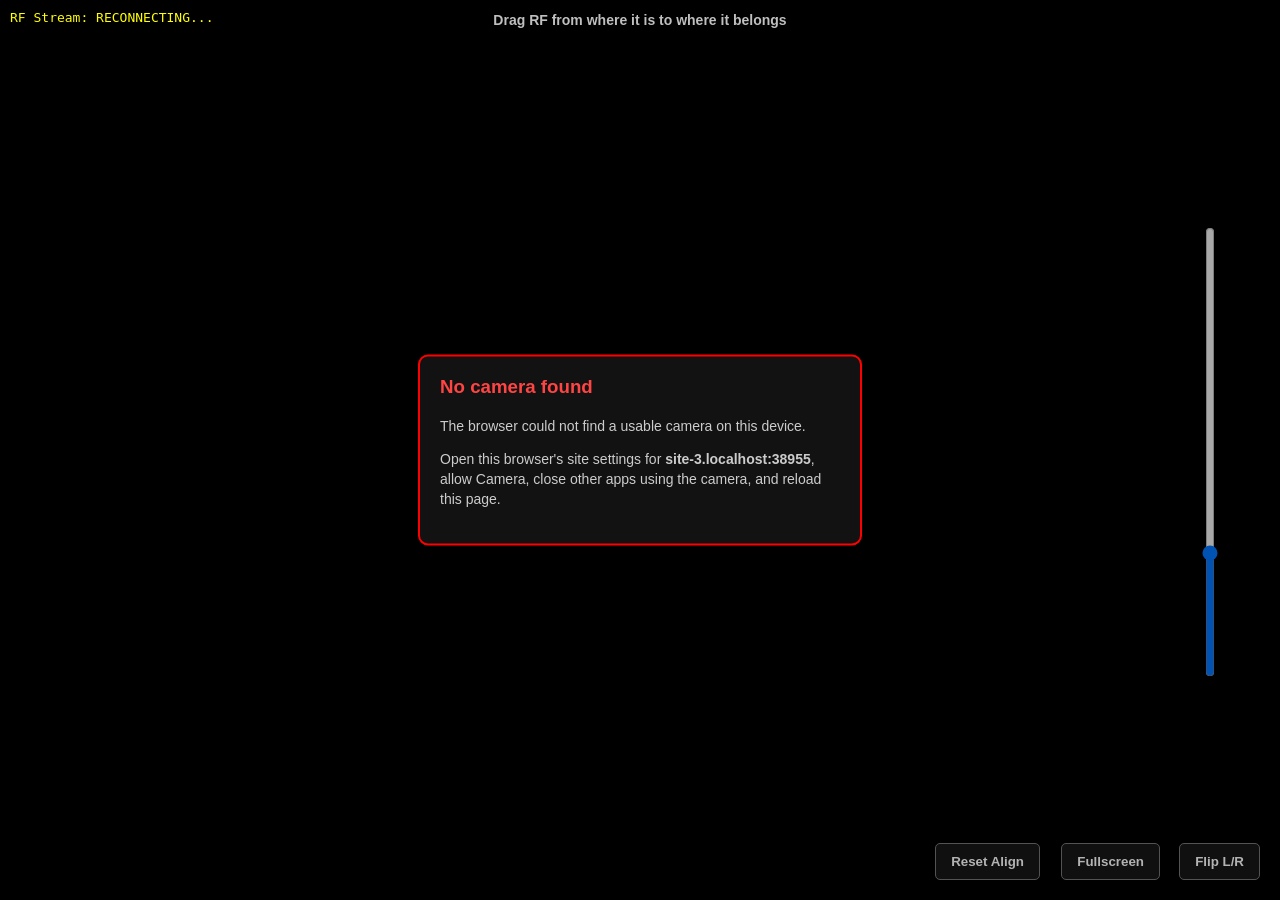
==== commit 4c15e78f: "Update index.html - implement automatic redirect to https if available" ====
--- a/sources/demos/index.html
+++ b/sources/demos/index.html
@@ -737,32 +737,76 @@
         resetHideTimer(); 
     };
 
-    if (navigator.mediaDevices && navigator.mediaDevices.getUserMedia) {
-        navigator.mediaDevices.getUserMedia({
-            video: { 
-                facingMode: "environment",
-                width: { ideal: 1920 },
-                height: { ideal: 1080 }
-            }
-        }).then(stream => {
-            video.srcObject = stream;
-            
-            video.onloadedmetadata = () => {
-                const [track] = stream.getVideoTracks();
-                const capabilities = track.getCapabilities();
-
-                if ('zoom' in capabilities) {
-                    track.applyConstraints({
-                        advanced: [{ zoom: capabilities.zoom.min }]
-                    }).catch(err => console.error("Min zoom lock failed:", err));
+    function startCamera() {
+        if (navigator.mediaDevices && navigator.mediaDevices.getUserMedia) {
+            navigator.mediaDevices.getUserMedia({
+                video: {
+                    facingMode: "environment",
+                    width: { ideal: 1920 },
+                    height: { ideal: 1080 }
                 }
-            };
-        }).catch(err => {
-            showCameraError(err);
-        });
-    } else {
-        showCameraError({ name: 'NotSupportedError', message: 'Camera APIs are unavailable.' });
-    }
+            }).then(stream => {
+                video.srcObject = stream;
+
+                video.onloadedmetadata = () => {
+                    const [track] = stream.getVideoTracks();
+                    const capabilities = track.getCapabilities();
+
+                    if ('zoom' in capabilities) {
+                        track.applyConstraints({
+                            advanced: [{ zoom: capabilities.zoom.min }]
+                        }).catch(err => console.error("Min zoom lock failed:", err));
+                    }
+                };
+            }).catch(err => {
+                showCameraError(err);
+            });
+        } else {
+            showCameraError({ name: 'NotSupportedError', message: 'Camera APIs are unavailable.' });
+        }
+    }
+
+    // When an HTTP user has already installed/trusted the QuadRF certificate,
+    // transparently upgrade them to HTTPS instead of showing setup instructions.
+    // `mode: no-cors` avoids requiring CORS headers, while TLS certificate
+    // validation still happens normally: an untrusted/bad certificate rejects
+    // the fetch, and only then do we fall back to the HTTP setup guidance.
+    async function tryHttpsUpgrade() {
+        if (window.location.protocol !== 'http:') return false;
+
+        // HTTPS is served on the standard TLS port even if the HTTP URL was
+        // explicitly written with :80. Preserve the path/query/hash on redirect.
+        const httpsOrigin = `https://${window.location.hostname}`;
+        const target = httpsOrigin + window.location.pathname +
+            window.location.search + window.location.hash;
+        const probe = httpsOrigin + '/quadrf-root-ca.sha256?https_probe=' + Date.now();
+        const controller = new AbortController();
+        const timer = setTimeout(() => controller.abort(), 1800);
+
+        statusDiv.innerText = 'Checking secure connection...';
+        statusDiv.style.color = '#ff0';
+
+        try {
+            await fetch(probe, {
+                method: 'GET',
+                mode: 'no-cors',
+                cache: 'no-store',
+                credentials: 'omit',
+                signal: controller.signal
+            });
+            clearTimeout(timer);
+            window.location.replace(target);
+            return true;
+        } catch (e) {
+            clearTimeout(timer);
+            return false;
+        }
+    }
+
+    (async () => {
+        if (await tryHttpsUpgrade()) return;
+        startCamera();
+    })();
 
     const wsProtocol = window.location.protocol === 'https:' ? 'wss:' : 'ws:';
     const wsUrl = `${wsProtocol}//${window.location.host}/ws`;
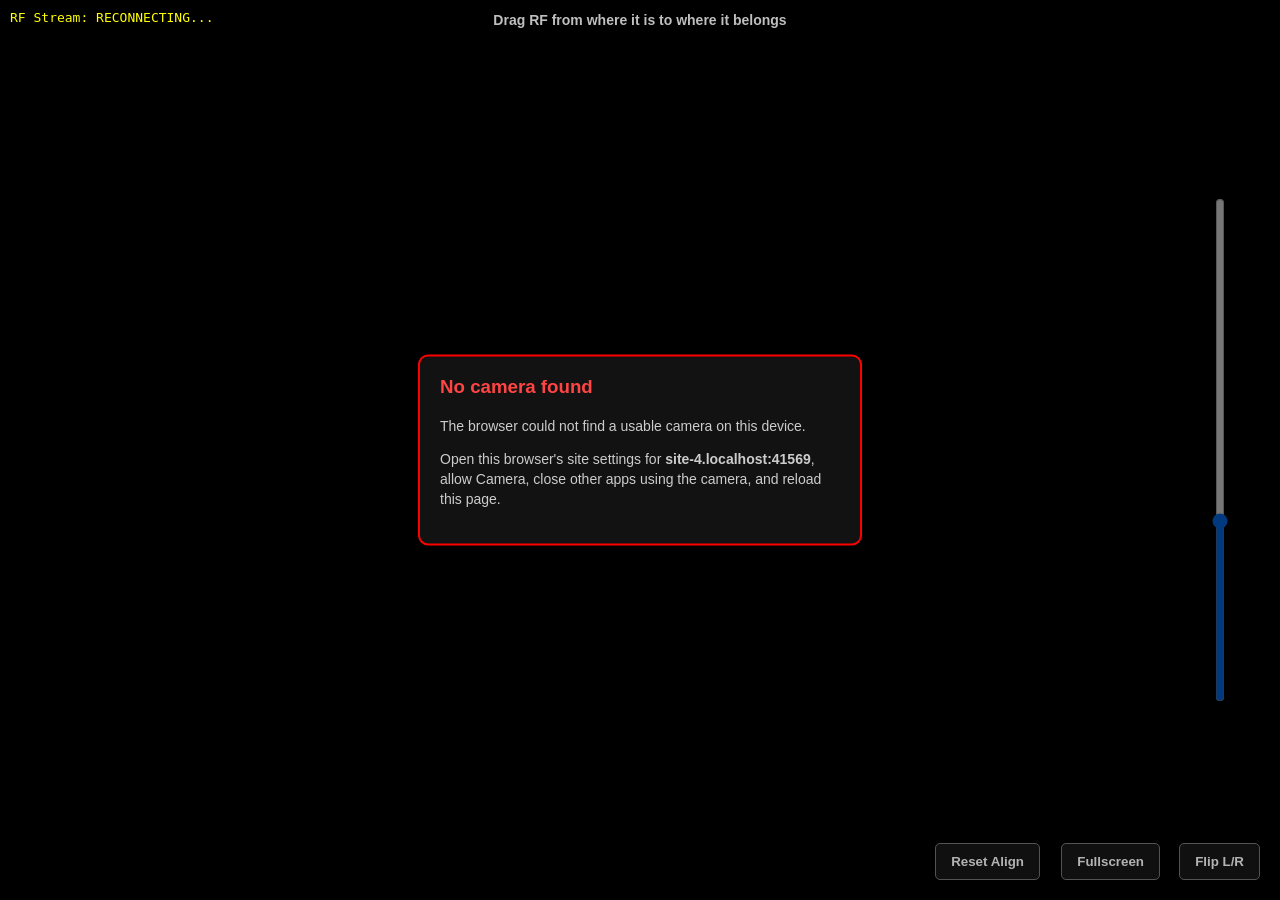
==== commit ff7f4f12: "demos: Expand touch target for AR hardware gain slider - Wrap the vertical hardware gain slider in a" ====
--- a/sources/demos/index.html
+++ b/sources/demos/index.html
@@ -20,8 +20,18 @@
         
         #intensity_slider { position: absolute; right: 20px; top: 50%; transform: translateY(-50%); height: 50%; z-index: 10; 
             writing-mode: vertical-lr; direction: rtl; opacity: 0.7; }
-        #hw_gain_slider { position: absolute; right: 60px; top: 50%; transform: translateY(-50%); height: 50%; z-index: 10; 
-            writing-mode: vertical-lr; direction: rtl; opacity: 0.7; }
+        /* Fat pad around the thin native range so a finger miss still
+           owns the gesture instead of starting a background calibration. */
+        #hw_gain_wrap {
+            position: absolute; right: 28px; top: 50%; transform: translateY(-50%);
+            width: 64px; height: 56%; z-index: 10; touch-action: none;
+        }
+        #hw_gain_slider {
+            position: absolute; left: 50%; top: 0; bottom: 0;
+            width: 28px; height: 100%; margin: 0 0 0 -14px;
+            writing-mode: vertical-lr; direction: rtl; opacity: 0.7;
+            pointer-events: none;
+        }
         #mirror_btn, #fullscreen_btn, #reset_btn {
             position: absolute; bottom: 20px; z-index: 10;
             padding: 10px 15px; background: rgba(30, 30, 30, 0.8); color: white;
@@ -59,7 +69,9 @@
 <canvas id="ui_overlay"></canvas>
 
 <input type="range" id="intensity_slider" min="0.0" max="1.0" step="0.01" value="0.5" style="display: none;">
-<input type="range" id="hw_gain_slider" min="0" max="127" step="1" value="34">
+<div id="hw_gain_wrap">
+    <input type="range" id="hw_gain_slider" min="0" max="127" step="1" value="45">
+</div>
 <button id="reset_btn">Reset Align</button>
 <button id="fullscreen_btn">Fullscreen</button>
 <button id="mirror_btn">Flip L/R</button>
@@ -115,7 +127,7 @@
     ];
     let corners = DEFAULT_CORNERS.map(c => ({ u: c.u, v: c.v }));
     let flipLR = true;
-    let hwGain = 34;
+    let hwGain = 45;
     let hadLocalSettings = false;
     let saveTimer = null;
 
@@ -307,6 +319,16 @@
         startPos = pos;
         isPointerDown = true;
         isDrag = false;
+
+        const hwWrap = document.getElementById('hw_gain_wrap');
+        if (hwWrap && hwWrap.style.pointerEvents !== 'none') {
+            const r = hwWrap.getBoundingClientRect();
+            if (pos.x >= r.left && pos.x <= r.right && pos.y >= r.top && pos.y <= r.bottom) {
+                calibrationDrag = null;
+                isPointerDown = false;
+                return;
+            }
+        }
 
         // The drag start itself is the calibration observation. Invert the
         // current warp so we know which RF coordinate currently appears here.
@@ -627,6 +649,7 @@
         uiCtx.clearRect(0, 0, uiCanvas.width, uiCanvas.height);
 
         const slider = document.getElementById('intensity_slider');
+        const hwWrap = document.getElementById('hw_gain_wrap');
         const hwSlider = document.getElementById('hw_gain_slider');
         const mirrorBtn = document.getElementById('mirror_btn');
         const fsBtn = document.getElementById('fullscreen_btn');
@@ -637,9 +660,12 @@
             slider.style.opacity = controlAlpha * 0.7; 
             slider.style.pointerEvents = pe;
         }
+        if (hwWrap) {
+            hwWrap.style.opacity = controlAlpha * 0.7;
+            hwWrap.style.pointerEvents = pe;
+        }
         if (hwSlider) {
-            hwSlider.style.opacity = controlAlpha * 0.7; 
-            hwSlider.style.pointerEvents = pe;
+            hwSlider.style.opacity = controlAlpha * 0.7;
         }
         if (mirrorBtn) {
             mirrorBtn.style.opacity = controlAlpha * 0.7; 
@@ -919,16 +945,56 @@
    
     // --- Hardware Controls ---
     const hwGainSlider = document.getElementById('hw_gain_slider');
+    const hwGainWrap = document.getElementById('hw_gain_wrap');
+    const HW_GAIN_MAX = 127;
+
+    function applyHwGain(value, immediate) {
+        hwGain = Math.max(0, Math.min(HW_GAIN_MAX, value | 0));
+        if (hwGainSlider) hwGainSlider.value = String(hwGain);
+        if (ws && ws.readyState === WebSocket.OPEN) {
+            ws.send("gain:" + hwGain);
+        }
+        saveSettings(immediate);
+        resetHideTimer();
+    }
+
+    function hwGainFromClientY(clientY) {
+        if (!hwGainWrap) return hwGain;
+        const r = hwGainWrap.getBoundingClientRect();
+        if (r.height <= 0) return hwGain;
+        // vertical-lr + rtl: top of the pad is max gain
+        let t = (clientY - r.top) / r.height;
+        t = Math.max(0, Math.min(1, t));
+        return Math.round((1 - t) * HW_GAIN_MAX);
+    }
+
     if (hwGainSlider) {
         hwGainSlider.value = String(hwGain);
         hwGainSlider.oninput = (e) => {
-            hwGain = parseInt(e.target.value, 10);
-            if (ws && ws.readyState === WebSocket.OPEN) {
-                ws.send("gain:" + hwGain);
-            }
-            saveSettings();
-            resetHideTimer(); 
+            applyHwGain(parseInt(e.target.value, 10));
         };
+    }
+
+    if (hwGainWrap) {
+        let gainDragging = false;
+        hwGainWrap.addEventListener('pointerdown', (e) => {
+            if (controlAlpha === 0 || !controlsArmed) return;
+            gainDragging = true;
+            hwGainWrap.setPointerCapture(e.pointerId);
+            applyHwGain(hwGainFromClientY(e.clientY));
+            e.preventDefault();
+            e.stopPropagation();
+        });
+        hwGainWrap.addEventListener('pointermove', (e) => {
+            if (!gainDragging) return;
+            applyHwGain(hwGainFromClientY(e.clientY));
+        });
+        hwGainWrap.addEventListener('pointerup', () => {
+            if (!gainDragging) return;
+            gainDragging = false;
+            applyHwGain(hwGain, true);
+        });
+        hwGainWrap.addEventListener('pointercancel', () => { gainDragging = false; });
     }
 
     const mBtn = document.getElementById('mirror_btn');
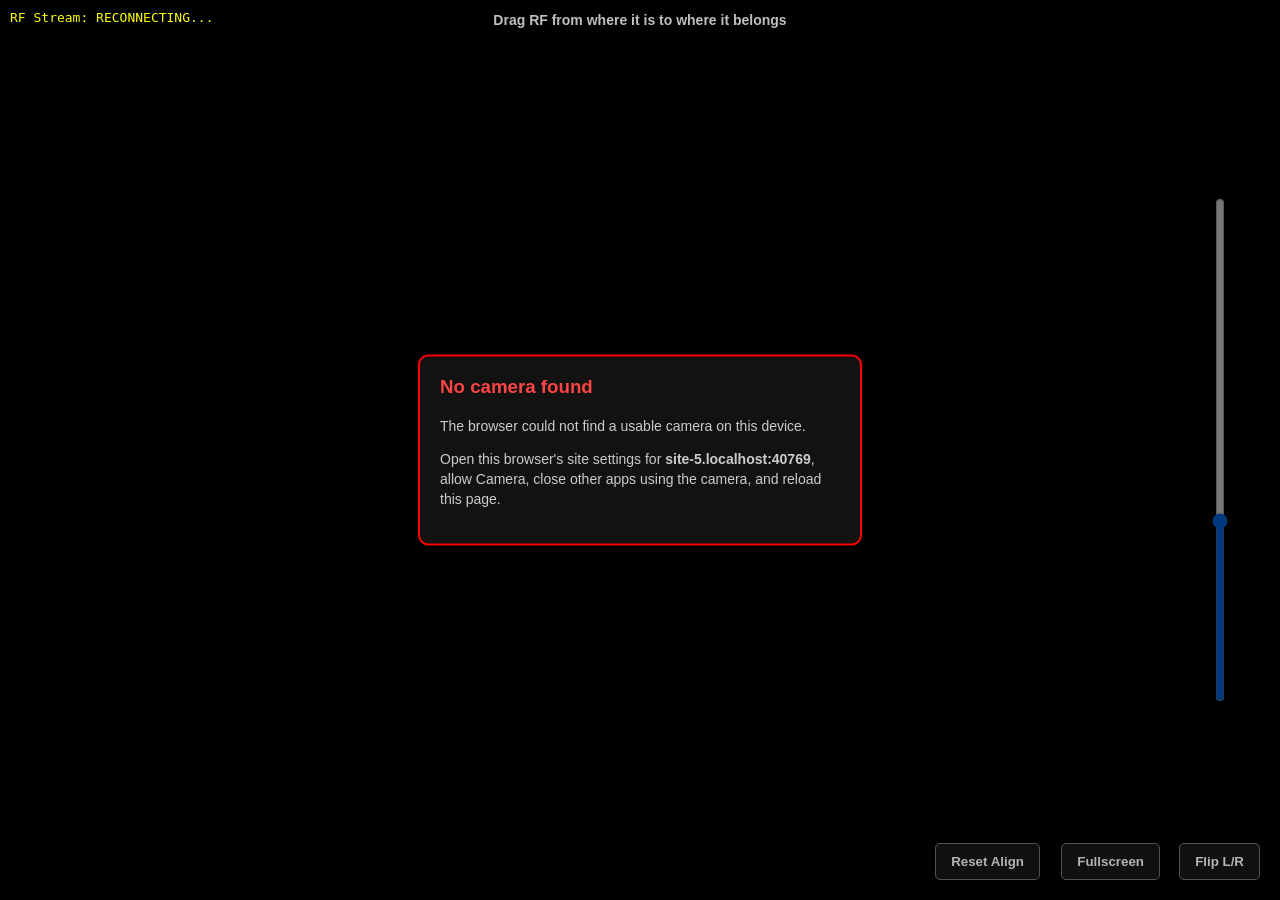
==== commit a4df89a8: "demos, gui: Replace SDL data link with 802.11 OFDM Link web HUD Replace the X11/SDL2 desktop-window " ====
--- a/sources/demos/index.html
+++ b/sources/demos/index.html
@@ -821,6 +821,11 @@
                 signal: controller.signal
             });
             clearTimeout(timer);
+            arLeaving = true;
+            if (attachTimer) {
+                clearInterval(attachTimer);
+                attachTimer = null;
+            }
             window.location.replace(target);
             return true;
         } catch (e) {
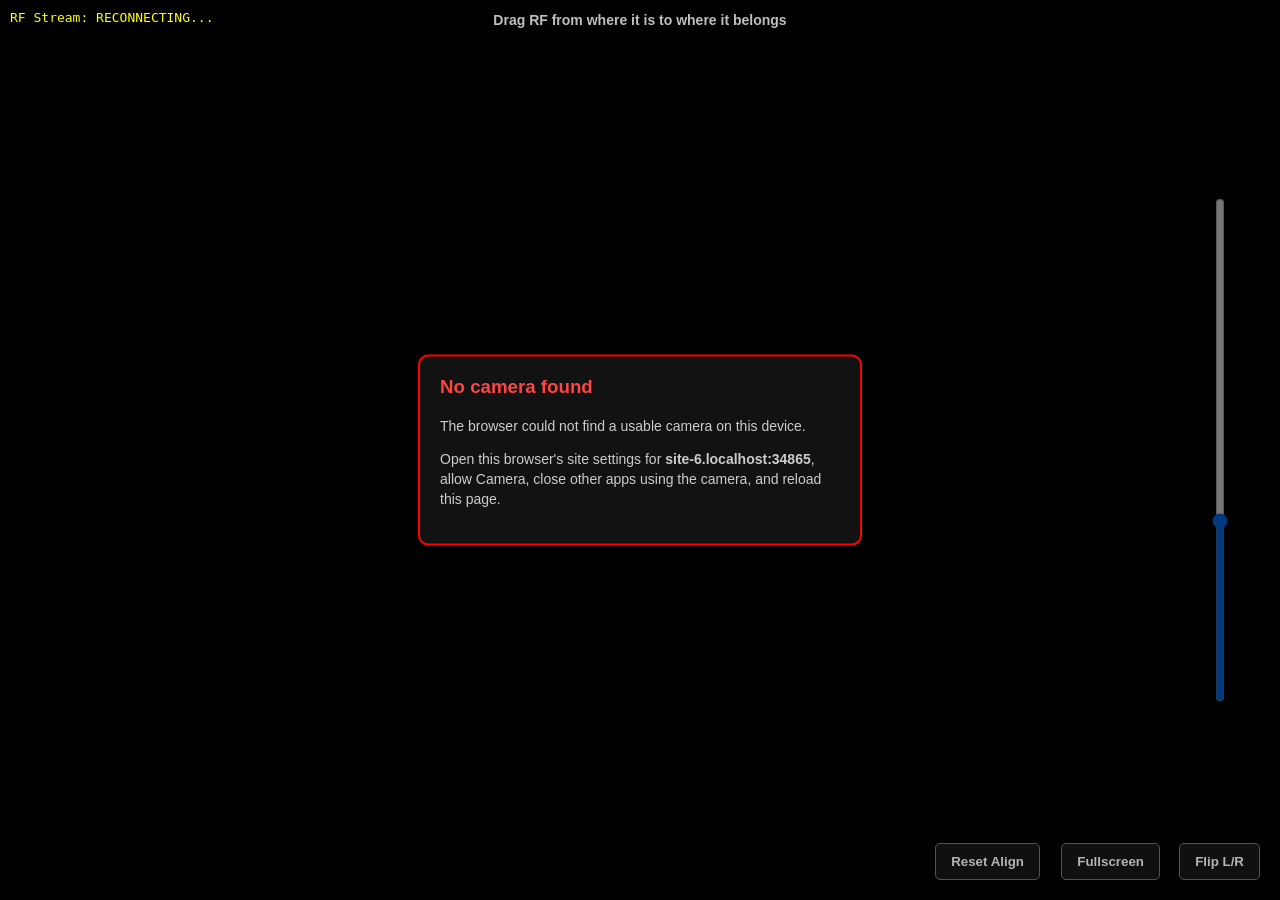
==== commit d011bea1: "gui, demos: Prevent in-flight attach race on tab close and skip zombie /proc entries - flask/app.py:" ====
--- a/sources/demos/index.html
+++ b/sources/demos/index.html
@@ -821,11 +821,6 @@
                 signal: controller.signal
             });
             clearTimeout(timer);
-            arLeaving = true;
-            if (attachTimer) {
-                clearInterval(attachTimer);
-                attachTimer = null;
-            }
             window.location.replace(target);
             return true;
         } catch (e) {
@@ -845,6 +840,7 @@
     // Initialize global WebSocket variable
     let reconnectTimeout = null;
     let attachTimer = null;
+    let attachCtrl = null;
     const arClient = (window.crypto && crypto.randomUUID)
         ? crypto.randomUUID()
         : String(Date.now()) + '-' + Math.random().toString(16).slice(2);
@@ -852,9 +848,14 @@
 
     function arAttach() {
         if (arLeaving) return;
+        if (attachCtrl) {
+            try { attachCtrl.abort(); } catch (e) {}
+        }
+        attachCtrl = typeof AbortController !== 'undefined' ? new AbortController() : null;
         fetch('/api/apps/attach?app=ar&client=' + encodeURIComponent(arClient), {
             method: 'POST',
-            keepalive: true
+            keepalive: true,
+            signal: attachCtrl ? attachCtrl.signal : undefined
         }).catch(() => {});
     }
 
@@ -865,6 +866,10 @@
             clearInterval(attachTimer);
             attachTimer = null;
         }
+        if (attachCtrl) {
+            try { attachCtrl.abort(); } catch (e) {}
+            attachCtrl = null;
+        }
         if (reconnectTimeout) {
             clearTimeout(reconnectTimeout);
             reconnectTimeout = null;
@@ -880,11 +885,25 @@
         fetch(url, { method: 'POST', keepalive: true }).catch(() => {});
     }
 
+    function arResume() {
+        if (!arLeaving && attachTimer) return;
+        arLeaving = false;
+        if (!attachTimer)
+            attachTimer = setInterval(arAttach, 1000);
+        arAttach();
+        if (!ws || ws.readyState > 1) connectStream();
+    }
+
     arAttach();
     attachTimer = setInterval(arAttach, 1000);
     window.addEventListener('pagehide', arDetach);
     window.addEventListener('beforeunload', arDetach);
     window.addEventListener('freeze', arDetach);
+    window.addEventListener('pageshow', arResume);
+    window.addEventListener('resume', arResume);
+    document.addEventListener('visibilitychange', () => {
+        if (document.visibilityState === 'visible') arAttach();
+    });
 
     function connectStream() {
         ws = new WebSocket(wsUrl);
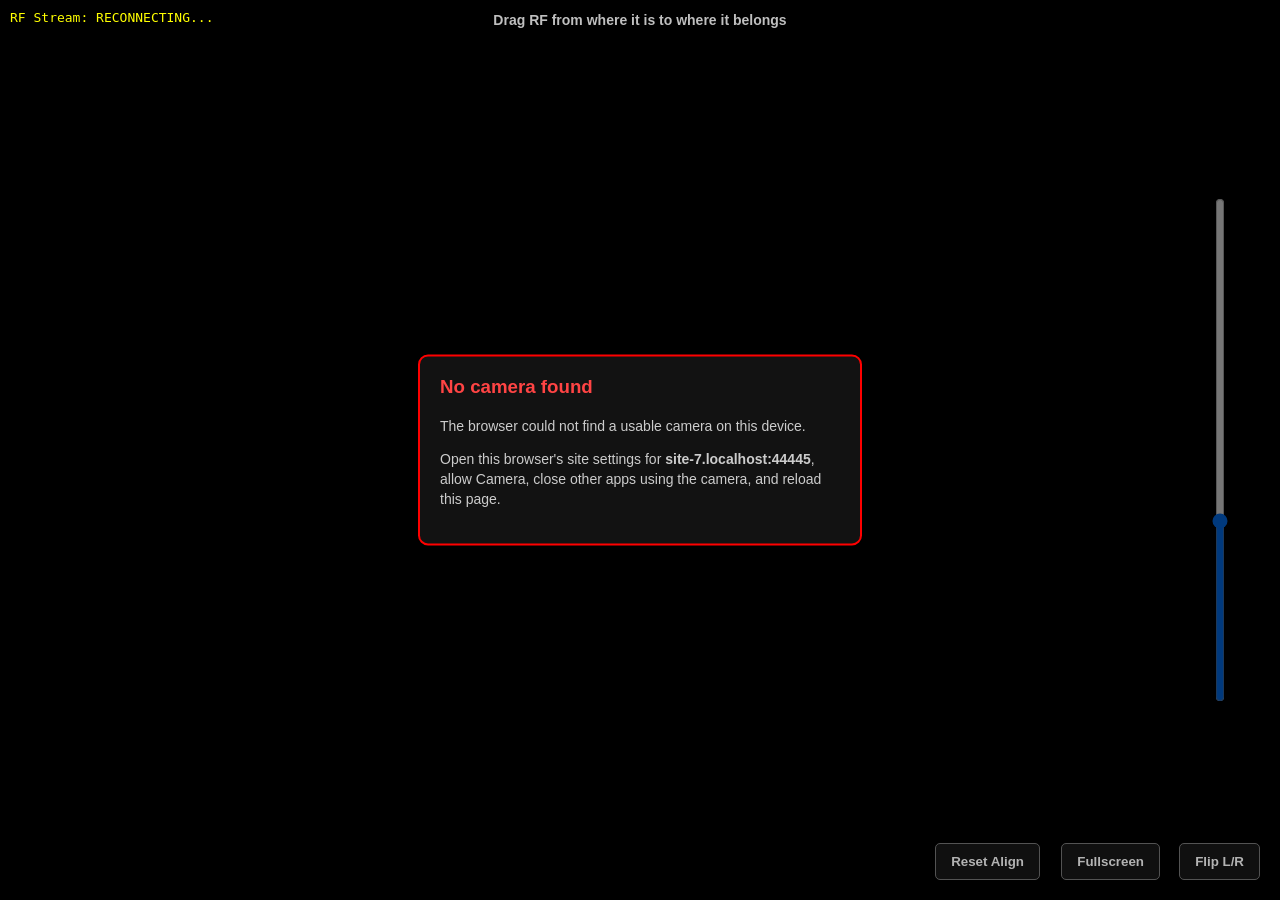
==== commit 901e52a5: "fpga, boot, gui: Package BIST, add factory startup runner, and rename RF Vision apps - Build and ins" ====
--- a/sources/demos/index.html
+++ b/sources/demos/index.html
@@ -2,7 +2,7 @@
 <html>
 <head>
     <meta name="viewport" content="width=device-width, initial-scale=1.0, maximum-scale=1.0, user-scalable=no">
-    <title>QuadRF AR Vision</title>
+    <title>RF Vision (Basic)</title>
 
     <link rel="manifest" href="manifest.json">
     
